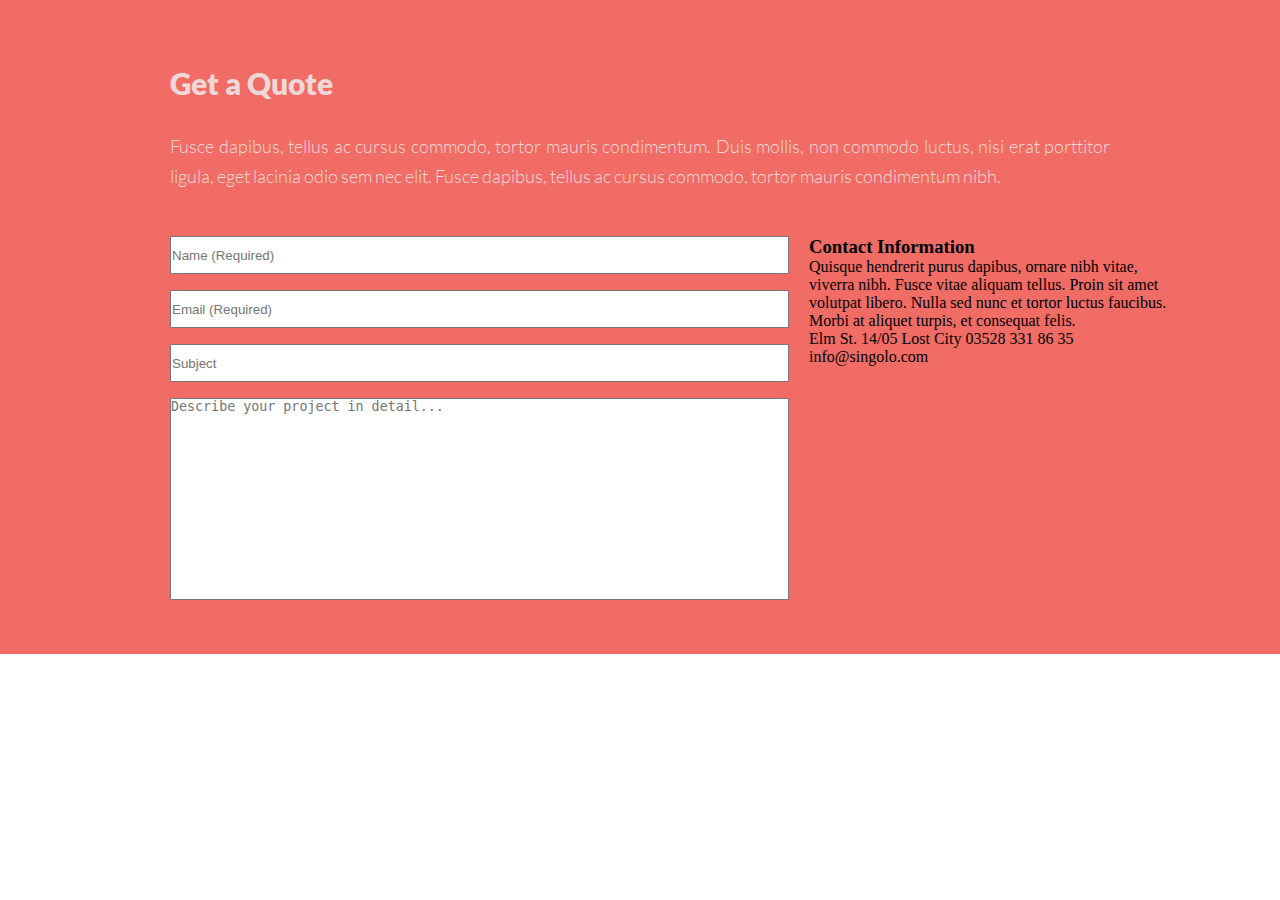
==== singolo3.html @ c470fca6 "feat: start make styles singolo 3" ====
<!DOCTYPE html>
<html lang="en">

<head>
  <meta charset="utf-8">
  <meta name="viewport" content="width=device-width, initial-scale=1.0">
  <link rel="stylesheet" href="singolo3.css">
  <title>Singolo</title>
</head>

<body>
  <div class="form-block">
    <div class="container">
      <h2>Get a Quote</h2>
      <p>Fusce dapibus, tellus ac cursus commodo, tortor mauris condimentum. Duis mollis, non commodo luctus, nisi erat
        porttitor ligula, eget lacinia odio sem nec elit. Fusce dapibus, tellus ac cursus commodo, tortor mauris
        condimentum nibh.</p>
      <div class="block-wrap">
        <div class="forms-wrap">
          <input type="text" placeholder="Name (Required)" required>
          <input type="email" placeholder="Email (Required)" required>
          <input type="text" placeholder="Subject">
          <textarea name="description" id="description" placeholder="Describe your project in detail..."></textarea>
        </div>
        <section class="information">
          <h3>Contact Information</h3>
          <p>Quisque hendrerit purus dapibus, ornare nibh vitae, viverra nibh. Fusce vitae aliquam tellus. Proin sit
            amet volutpat libero. Nulla sed nunc et tortor luctus faucibus. Morbi at aliquet turpis, et consequat felis.
          </p>
          <span class="nav-icon"></span>
          <span class="address">Elm St. 14/05 Lost City </span>
          <span class="tel-icon"></span>
          <span class="number">03528 331 86 35</span>
          <span class="mess-icon"></span>
          <span class="email">info@singolo.com</span>
        </section>
      </div>
    </div>
  </div>
  <footer>
    <div class="container">
      <span class="copyright"></span>
      <div class="social-icons"></div>
    </div>
  </footer>
</body>

</html>
---- singolo3.css ----
/* --- Fonts import --- */

@font-face {
  font-family: "Lato-Black";
  src: url("assets/fonts/Lato-Black.ttf") format("truetype");
}

@font-face {
  font-family: "Lato-Light";
  src: url("assets/fonts/Lato-Light.ttf") format("truetype");
}

@font-face {
  font-family: "Lato-Regular";
  src: url("assets/fonts/Lato-Regular.ttf") format("truetype");
}

/* --- /Fonts import --- */

*,
*::before,
*::after {
  box-sizing: border-box;
  padding: 0;
  margin: 0;
}

.container {
  max-width: 940px;
  margin: 0 auto;
}

.form-block {
  height: 654px;
  background-color: #f06c64;
}

.form-block .container > h2 {
  padding-top: 65px;
  font-size: 30px;
  font-family: "Lato-Black", "Tahoma", sans-serif;
  color: #f0d8d9;
}

.form-block .container > p {
  margin-top: 30px;
  font-size: 18px;
  line-height: 30px;
  font-family: "Lato-Light", "Tahoma", sans-serif;
  color: #f0d8d9;
  text-align: justify;
}

.block-wrap {
  display: flex;
  margin-top: 45px;
}

.forms-wrap {
  flex: 0 0 60%;
  margin-right: 20px;
}

.forms-wrap input {
  width: 619px;
  height: 38px;
  margin-bottom: 16px;
}

.forms-wrap  textarea {
  width: 619px;
  height: 202px;
  resize: none;
}


.information {
  flex: 0 0 40%;
}
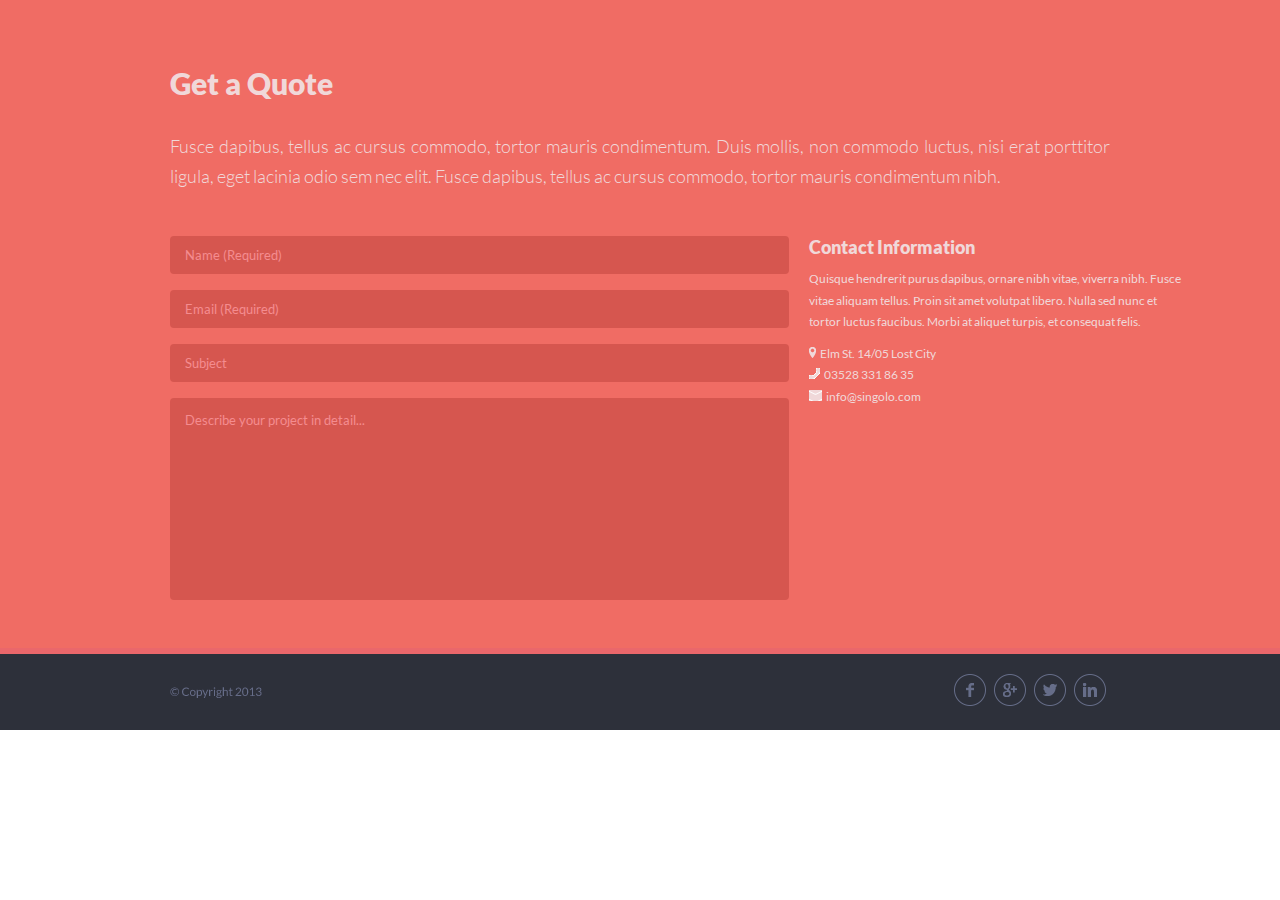
==== commit 50ba29d6: "fix: images display" ====
--- a/singolo3.html
+++ b/singolo3.html
@@ -16,23 +16,23 @@
         porttitor ligula, eget lacinia odio sem nec elit. Fusce dapibus, tellus ac cursus commodo, tortor mauris
         condimentum nibh.</p>
       <div class="block-wrap">
-        <div class="forms-wrap">
+        <form class="forms-wrap">
           <input type="text" placeholder="Name (Required)" required>
           <input type="email" placeholder="Email (Required)" required>
           <input type="text" placeholder="Subject">
           <textarea name="description" id="description" placeholder="Describe your project in detail..."></textarea>
-        </div>
+        </form>
         <section class="information">
           <h3>Contact Information</h3>
           <p>Quisque hendrerit purus dapibus, ornare nibh vitae, viverra nibh. Fusce vitae aliquam tellus. Proin sit
             amet volutpat libero. Nulla sed nunc et tortor luctus faucibus. Morbi at aliquet turpis, et consequat felis.
           </p>
           <span class="nav-icon"></span>
-          <span class="address">Elm St. 14/05 Lost City </span>
+          <span>Elm St. 14/05 Lost City </span><br>
           <span class="tel-icon"></span>
-          <span class="number">03528 331 86 35</span>
-          <span class="mess-icon"></span>
-          <span class="email">info@singolo.com</span>
+          <span>03528 331 86 35</span><br>
+          <span class="mes-icon"></span>
+          <span>info@singolo.com</span><br>
         </section>
       </div>
     </div>
@@ -40,7 +40,12 @@
   <footer>
     <div class="container">
       <span class="copyright"></span>
-      <div class="social-icons"></div>
+      <div class="social-buttons">
+        <span class="facebook"></span>
+        <span class="goole"></span>
+        <span class="twitter"></span>
+        <span class="linkedin"></span>
+      </div>
     </div>
   </footer>
 </body>
--- a/singolo3.css
+++ b/singolo3.css
@@ -33,6 +33,7 @@
 .form-block {
   height: 654px;
   background-color: #f06c64;
+  border-bottom: 6px solid #ea676b;
 }
 
 .form-block .container > h2 {
@@ -64,16 +65,137 @@
 .forms-wrap input {
   width: 619px;
   height: 38px;
+  padding-left: 15px;
   margin-bottom: 16px;
+  background-color: #d6564f;
+  border: none;
+  border-radius: 4px;
 }
 
 .forms-wrap  textarea {
   width: 619px;
   height: 202px;
+  padding: 14px 0 0 15px;
+  background-color: #d6564f;
+  border: none;
+  border-radius: 4px;
   resize: none;
+}
+
+.forms-wrap input::placeholder,
+.forms-wrap  textarea::placeholder {
+  font-family: "Lato-Regular", "Tahoma", sans-serif;
+  color: #f48c8f;
 }
 
 
 .information {
   flex: 0 0 40%;
 }
+.information h3 {
+  font-family: "Lato-Black", "Tahoma", sans-serif;
+  font-size: 18px;
+  color: #f0d8d9
+}
+
+.information > p {
+  margin-top: 10px;
+  margin-bottom: 10px;
+  font-family: "Lato-Regular", "Tahoma", sans-serif;
+  font-size: 12px;
+  line-height: 21.56px;
+  color: #f0d8d9;
+}
+
+.information span {
+  font-family: "Lato-Regular", "Tahoma", sans-serif;
+  font-size: 12px;
+  line-height: 21.56px;
+  color: #f0d8d9;
+}
+
+.information .nav-icon {
+  display: inline-block;
+  width: 7px;
+  height: 11px;
+  background: url("assets/images/loc.png");
+}
+
+.information .tel-icon {
+  display: inline-block;
+  width: 11px;
+  height: 11px;
+  background: url("assets/images/tel.png");
+}
+
+.information .mes-icon {
+  display: inline-block;
+  width: 13px;
+  height: 11px;
+  background: url("assets/images/mes.png");
+}
+
+footer {
+  height: 76px;
+  background-color: #2d303a;
+}
+
+footer .container {
+  display: flex;
+  justify-content: space-between;
+  align-items: center;
+  height: 76px;
+}
+
+footer .copyright {
+  display: inline-block;
+  width: 92px;
+  height: 11px;
+  background: url("assets/images/copyright.png");
+}
+
+footer .social-buttons {
+}
+
+footer .social-buttons span {
+  display: inline-block;
+  width: 32px;
+  height: 32px;
+  margin-right: 4px;
+}
+
+footer .social-buttons span:first-child {
+  background-image: url("assets/images/social_f2.png");
+}
+
+footer .social-buttons span:nth-child(2) {
+  background-image: url("assets/images/social_g2.png");
+}
+
+footer .social-buttons span:nth-child(3) {
+  background-image: url("assets/images/social_t2.png");
+}
+
+footer .social-buttons span:last-child {
+  background-image: url("assets/images/social_in2.png");
+}
+
+footer .social-buttons span:first-child:hover {
+  background-image: url("assets/images/social_fw.png");
+}
+
+footer .social-buttons span:nth-child(2):hover {
+  background-image: url("assets/images/social_gw.png");
+}
+
+footer .social-buttons span:nth-child(3):hover {
+  background-image: url("assets/images/social_tw.png");
+}
+
+footer .social-buttons span:last-child:hover {
+  background-image: url("assets/images/social_inw.png");
+}
+
+footer .social-buttons span:hover {
+  cursor: pointer;
+}
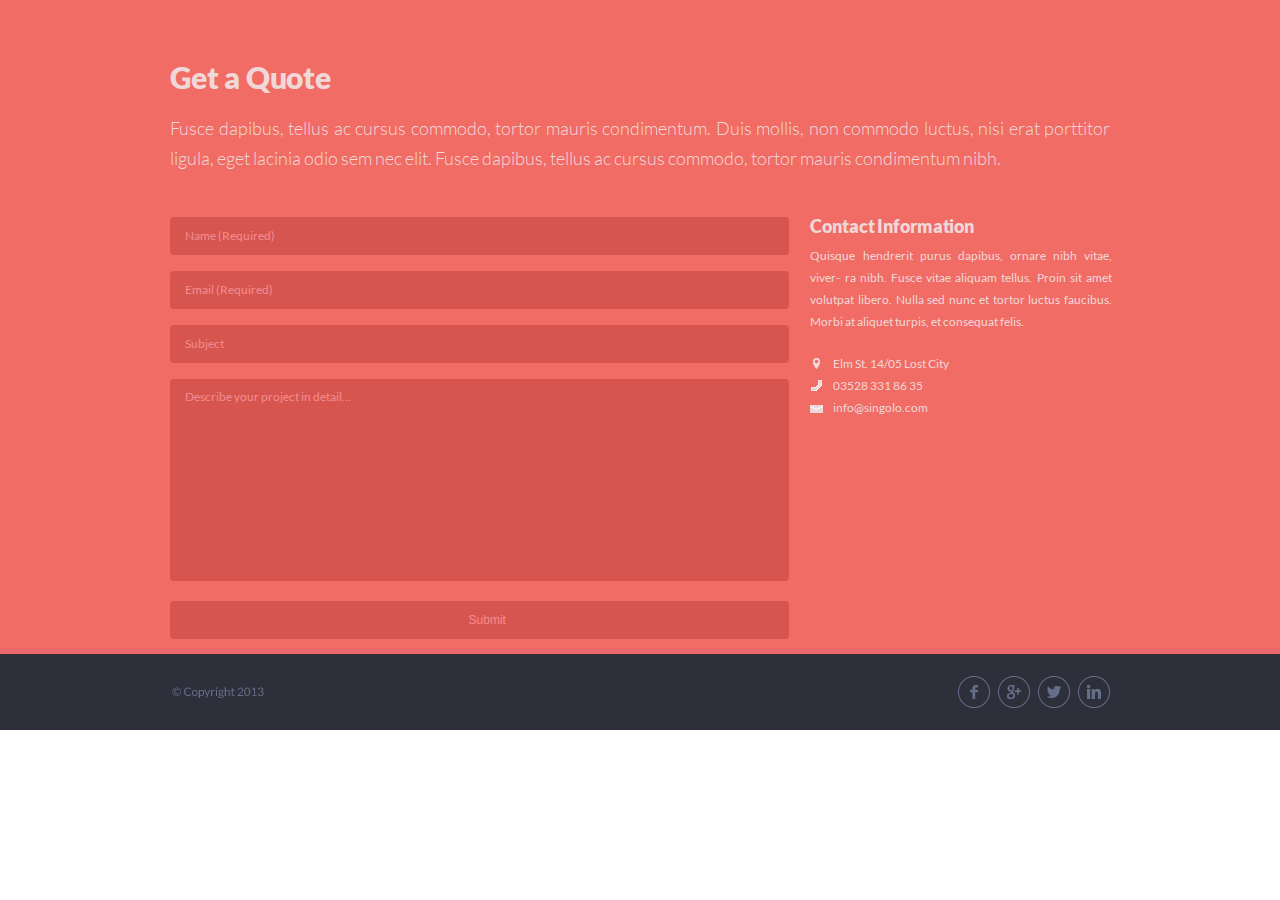
==== commit 36aaf3f4: "feat: add button, change sizes" ====
--- a/singolo3.html
+++ b/singolo3.html
@@ -21,18 +21,22 @@
           <input type="email" placeholder="Email (Required)" required>
           <input type="text" placeholder="Subject">
           <textarea name="description" id="description" placeholder="Describe your project in detail..."></textarea>
+          <button>Submit</button>
         </form>
         <section class="information">
           <h3>Contact Information</h3>
-          <p>Quisque hendrerit purus dapibus, ornare nibh vitae, viverra nibh. Fusce vitae aliquam tellus. Proin sit
-            amet volutpat libero. Nulla sed nunc et tortor luctus faucibus. Morbi at aliquet turpis, et consequat felis.
+          <p>Quisque hendrerit purus dapibus, ornare nibh vitae, viver-
+          ra nibh. Fusce vitae aliquam tellus. Proin sit
+            amet volutpat libero. Nulla sed nunc et tortor luctus faucibus. Morbi at
+          aliquet turpis, et consequat felis.
+
           </p>
           <span class="nav-icon"></span>
           <span>Elm St. 14/05 Lost City </span><br>
           <span class="tel-icon"></span>
-          <span>03528 331 86 35</span><br>
+          <span><a href="tel:035283318635">03528 331 86 35</a></span><br>
           <span class="mes-icon"></span>
-          <span>info@singolo.com</span><br>
+          <span><a href="mailto:info@singolo.com">info@singolo.com</a></span><br>
         </section>
       </div>
     </div>
--- a/singolo3.css
+++ b/singolo3.css
@@ -37,14 +37,15 @@
 }
 
 .form-block .container > h2 {
-  padding-top: 65px;
+  padding-top: 59px;
   font-size: 30px;
   font-family: "Lato-Black", "Tahoma", sans-serif;
   color: #f0d8d9;
+  letter-spacing: -0.007em;
 }
 
 .form-block .container > p {
-  margin-top: 30px;
+  margin-top: 18px;
   font-size: 18px;
   line-height: 30px;
   font-family: "Lato-Light", "Tahoma", sans-serif;
@@ -54,33 +55,50 @@
 
 .block-wrap {
   display: flex;
-  margin-top: 45px;
+  margin-top: 42px;
 }
 
 .forms-wrap {
-  flex: 0 0 60%;
-  margin-right: 20px;
+  flex: 0 0 65.9%;
+  margin-top: 2px;
+  margin-right: 21px;
 }
 
 .forms-wrap input {
-  width: 619px;
+  width: 100%;
   height: 38px;
   padding-left: 15px;
+  margin-bottom: 16px;
+  font-size: 12px;
+  background-color: #d6564f;
+  border: none;
+  border-radius: 4px;
+}
+
+.forms-wrap textarea {
+  width: 100%;
+  height: 202px;
+  padding: 10px 0 0 15px;
+  font-size: 12px;
   margin-bottom: 16px;
   background-color: #d6564f;
   border: none;
   border-radius: 4px;
-}
-
-.forms-wrap  textarea {
-  width: 619px;
-  height: 202px;
-  padding: 14px 0 0 15px;
+  resize: none;
+}
+
+.forms-wrap button {
+  width: 100%;
+  height: 38px;
+  padding-left: 15px;
+  font-size: 12px;
+  color: #f48c8f;
   background-color: #d6564f;
   border: none;
   border-radius: 4px;
-  resize: none;
-}
+
+}
+
 
 .forms-wrap input::placeholder,
 .forms-wrap  textarea::placeholder {
@@ -90,49 +108,79 @@
 
 
 .information {
-  flex: 0 0 40%;
+  flex: 0 0 32.073%;
 }
 .information h3 {
   font-family: "Lato-Black", "Tahoma", sans-serif;
   font-size: 18px;
-  color: #f0d8d9
+  color: #f0d8d9;
+  letter-spacing: -0.007em;
 }
 
 .information > p {
-  margin-top: 10px;
-  margin-bottom: 10px;
+  margin-top: 8px;
+  margin-bottom: 19px;
   font-family: "Lato-Regular", "Tahoma", sans-serif;
   font-size: 12px;
+  line-height: 22px;
+  color: #f0d8d9;
+  text-align: justify;
+}
+
+.information span {
+  position: relative;
+  display: inline-block;
+  font-family: "Lato-Regular", "Tahoma", sans-serif;
+  font-size: 12px;
   line-height: 21.56px;
   color: #f0d8d9;
 }
 
-.information span {
-  font-family: "Lato-Regular", "Tahoma", sans-serif;
-  font-size: 12px;
-  line-height: 21.56px;
-  color: #f0d8d9;
+.information a {
+  color: #f0d8d9;
+  text-decoration: none;
 }
 
 .information .nav-icon {
   display: inline-block;
+  top: 2px;
+  left: 3px;
   width: 7px;
   height: 11px;
   background: url("assets/images/loc.png");
 }
 
+.information .nav-icon + span {
+  top: 1px;
+  left: 12px;
+}
+
 .information .tel-icon {
   display: inline-block;
+  top: 2px;
+  left: 1px;
   width: 11px;
   height: 11px;
   background: url("assets/images/tel.png");
 }
 
+.information .tel-icon + span {
+  top: 1px;
+  left: 8px;
+}
+
 .information .mes-icon {
   display: inline-block;
+  top: 3px;
+  left: 0px;
   width: 13px;
-  height: 11px;
+  height: 8px;
   background: url("assets/images/mes.png");
+}
+
+.information .mes-icon + span {
+  top: 2px;
+  left: 6px;
 }
 
 footer {
@@ -149,19 +197,21 @@
 
 footer .copyright {
   display: inline-block;
+  margin-left: 2px;
   width: 92px;
   height: 11px;
   background: url("assets/images/copyright.png");
 }
 
 footer .social-buttons {
+  margin-top: 3px;
 }
 
 footer .social-buttons span {
   display: inline-block;
   width: 32px;
   height: 32px;
-  margin-right: 4px;
+  margin-left: 4px;
 }
 
 footer .social-buttons span:first-child {
